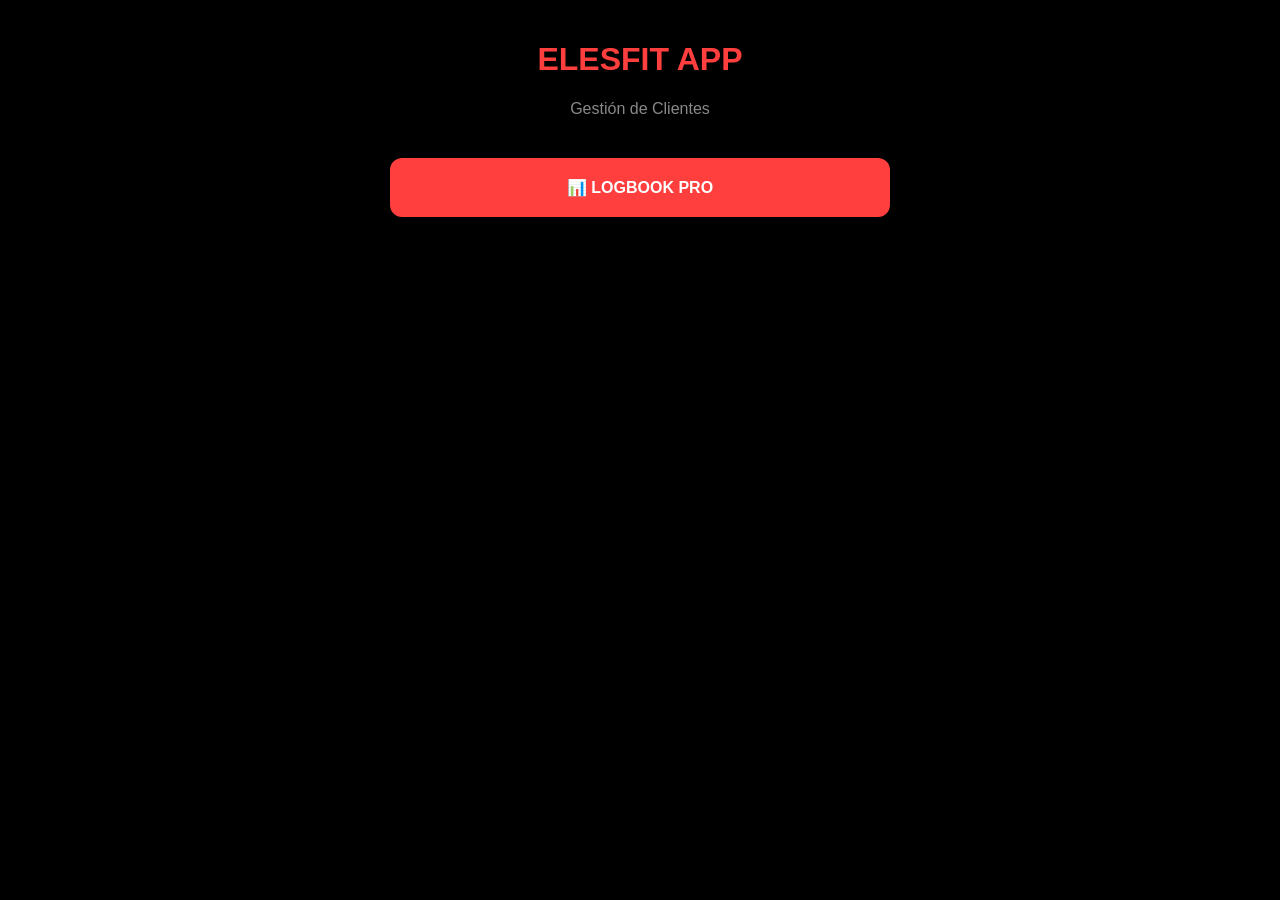
==== app/index.html @ 35402f4c "App: Index" ====
<!DOCTYPE html><html><head><meta charset='UTF-8'><meta name='viewport' content='width=device-width, initial-scale=1.0'><title>ELESFIT APP</title><link rel='stylesheet' href='style.css'></head><body><div class='container'><h1 style='text-align: center; color: #ff3e3e;'>ELESFIT APP</h1><p style='text-align: center; color: #888;'>Gestión de Clientes</p><div style='margin-top: 40px;'><a href='tracking/index.html' class='btn'>📊 LOGBOOK PRO</a></div></div></body></html>
---- app/style.css ----
:root { --bg: #000; --card: #111; --acc: #ff3e3e; --txt: #fff; } body { background: var(--bg); color: var(--txt); font-family: sans-serif; margin: 0; } .container { max-width: 500px; margin: 0 auto; padding: 20px; } .btn { display: block; background: var(--acc); padding: 20px; border-radius: 12px; text-align: center; text-decoration: none; color: #fff; font-weight: bold; }
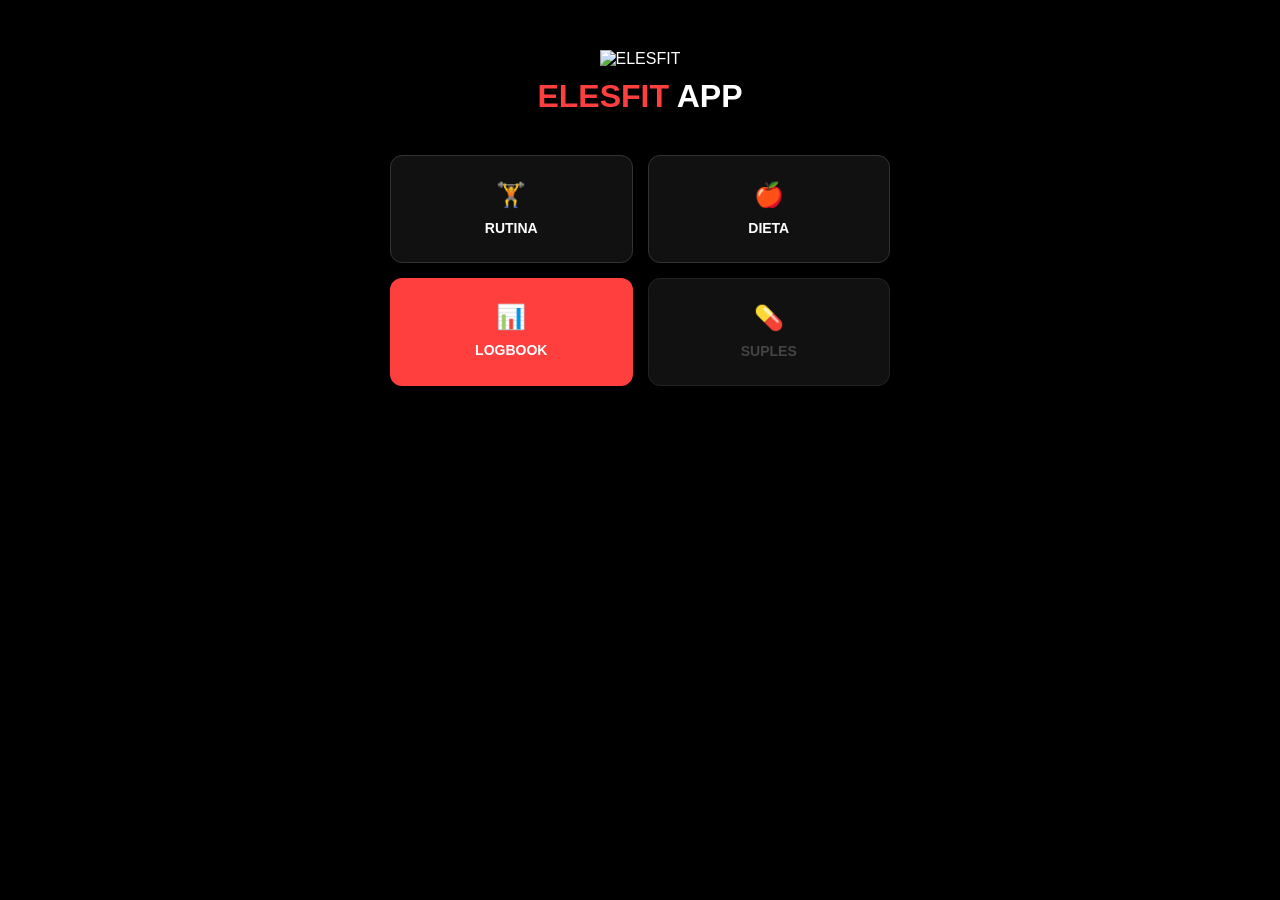
==== commit de73bea2: "Update app/index.html" ====
--- a/app/index.html
+++ b/app/index.html
@@ -1 +1 @@
-<!DOCTYPE html><html><head><meta charset='UTF-8'><meta name='viewport' content='width=device-width, initial-scale=1.0'><title>ELESFIT APP</title><link rel='stylesheet' href='style.css'></head><body><div class='container'><h1 style='text-align: center; color: #ff3e3e;'>ELESFIT APP</h1><p style='text-align: center; color: #888;'>Gestión de Clientes</p><div style='margin-top: 40px;'><a href='tracking/index.html' class='btn'>📊 LOGBOOK PRO</a></div></div></body></html>
+<!DOCTYPE html><html><head><meta charset='UTF-8'><meta name='viewport' content='width=device-width, initial-scale=1.0'><title>ELESFIT APP</title><link rel='stylesheet' href='style.css'></head><body><div class='container' style='text-align:center'><img src='https://raw.githubusercontent.com/elesfit/elesfit/main/elesfit_logo.png' alt='ELESFIT' style='width:80px;margin-top:30px'><h1 style='color:var(--acc);margin-top:10px'>ELESFIT <span style='color:white'>APP</span></h1><div style='display:grid;grid-template-columns:1fr 1fr;gap:15px;margin-top:40px'><a href='rutina.html' style='background:#111;padding:25px 10px;border-radius:12px;border:1px solid #333;text-decoration:none;color:white'><span style='font-size:24px;display:block;margin-bottom:10px'>🏋️</span><span style='font-weight:bold;font-size:14px'>RUTINA</span></a><a href='dieta.html' style='background:#111;padding:25px 10px;border-radius:12px;border:1px solid #333;text-decoration:none;color:white'><span style='font-size:24px;display:block;margin-bottom:10px'>🍎</span><span style='font-weight:bold;font-size:14px'>DIETA</span></a><a href='tracking/index.html' style='background:var(--acc);padding:25px 10px;border-radius:12px;text-decoration:none;color:white'><span style='font-size:24px;display:block;margin-bottom:10px'>📊</span><span style='font-weight:bold;font-size:14px'>LOGBOOK</span></a><div style='background:#111;padding:25px 10px;border-radius:12px;border:1px solid #222;color:#444'><span style='font-size:24px;display:block;margin-bottom:10px'>💊</span><span style='font-weight:bold;font-size:14px'>SUPLES</span></div></div></div></body></html>
